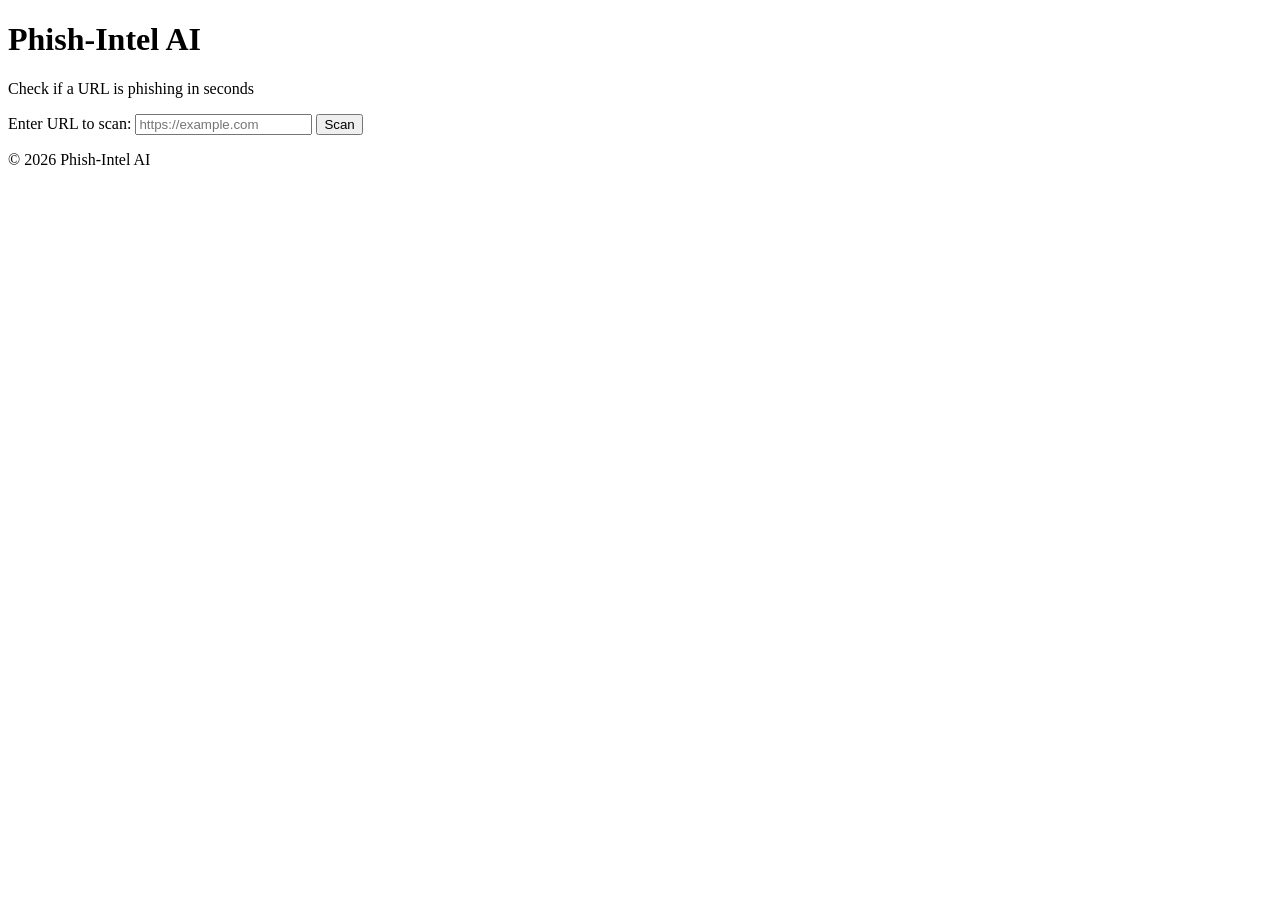
==== frontend/index.html @ 89dc005a "html basic structure done" ====
<!DOCTYPE html>
<html lang="en">
<head>
    <meta charset="UTF-8">
    <meta name="viewport" content="width=device-width, initial-scale=1.0">
    <title>Phish-Intel AI - Scan</title>
</head>
<body>

    <header>
        <h1>Phish-Intel AI</h1>
        <p>Check if a URL is phishing in seconds</p>
    </header>

    <main>
        <section>
            <div>
                <form action="dashboard.html" method="GET">
                    <label for="urlInput">Enter URL to scan:</label>
                    <input type="url" id="urlInput" name="url" placeholder="https://example.com" required>
                    <button type="submit">Scan</button>
                </form>
            </div>
        </section>
    </main>

    <footer>
        <p>&copy; 2026 Phish-Intel AI</p>
    </footer>

</body>
</html>
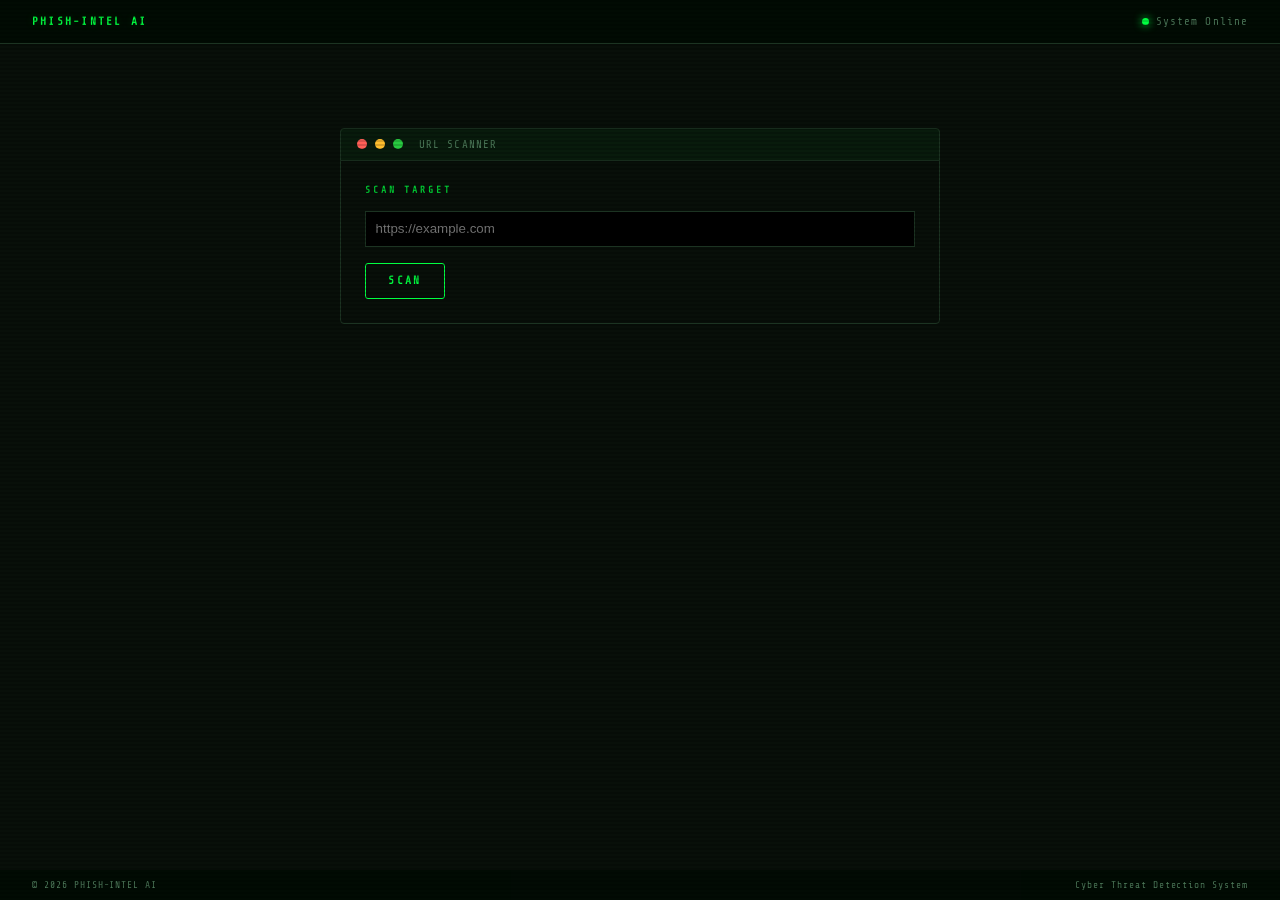
==== commit 87738070: "css completed" ====
--- a/frontend/index.html
+++ b/frontend/index.html
@@ -4,28 +4,51 @@
     <meta charset="UTF-8">
     <meta name="viewport" content="width=device-width, initial-scale=1.0">
     <title>Phish-Intel AI - Scan</title>
+    <link rel="stylesheet" href="css/style.css">
 </head>
 <body>
 
-    <header>
-        <h1>Phish-Intel AI</h1>
-        <p>Check if a URL is phishing in seconds</p>
-    </header>
+    <!-- Top Bar -->
+    <div class="topbar">
+        <div class="topbar-brand">PHISH-INTEL AI</div>
+        <div class="topbar-right">
+            <span><span class="status-dot"></span>System Online</span>
+        </div>
+    </div>
 
-    <main>
-        <section>
-            <div>
-                <form action="dashboard.html" method="GET">
-                    <label for="urlInput">Enter URL to scan:</label>
-                    <input type="url" id="urlInput" name="url" placeholder="https://example.com" required>
-                    <button type="submit">Scan</button>
-                </form>
-            </div>
-        </section>
-    </main>
+    <div class="page-wrap">
 
-    <footer>
-        <p>&copy; 2026 Phish-Intel AI</p>
+        <main>
+            <section class="panel" style="max-width:600px; margin: 4rem auto;">
+                <div class="panel-header">
+                    <div class="wm-dot red"></div>
+                    <div class="wm-dot yellow"></div>
+                    <div class="wm-dot green"></div>
+                    <div class="panel-title">URL SCANNER</div>
+                </div>
+
+                <div class="panel-body">
+                    <div class="section-label">Scan Target</div>
+
+                    <form action="dashboard.html" method="GET">
+                        <input type="url" id="urlInput" name="url"
+                               placeholder="https://example.com"
+                               required
+                               style="width:100%; padding:0.6rem; margin-bottom:1rem; background:#000; border:1px solid #1c3322; color:#00ff41;">
+                        
+                        <button type="submit" class="btn btn-primary">
+                            Scan
+                        </button>
+                    </form>
+                </div>
+            </section>
+        </main>
+
+    </div>
+
+    <footer class="site-footer">
+        <span>© 2026 PHISH-INTEL AI</span>
+        <span>Cyber Threat Detection System</span>
     </footer>
 
 </body>
--- a/frontend/css/style.css
+++ b/frontend/css/style.css
@@ -0,0 +1,344 @@
+/* ============================================
+   PHISH-INTEL AI — style.css
+   Shared base for index.html + dashboard.html
+   ============================================ */
+
+@import url('https://fonts.googleapis.com/css2?family=Share+Tech+Mono&family=Orbitron:wght@700&display=swap');
+
+/* --- Variables --- */
+:root {
+    --green:      #00ff41;
+    --green-dim:  #00cc33;
+    --green-glow: rgba(0, 255, 65, 0.18);
+    --red:        #ff4444;
+    --amber:      #ffb300;
+    --bg:         #080f09;
+    --bg-card:    #0d160e;
+    --border:     #1c3322;
+    --text:       #d4f5dc;
+    --text-dim:   #4d7a5a;
+    --font-mono:  'Share Tech Mono', monospace;
+    --font-head:  'Orbitron', sans-serif;
+}
+
+/* ---------- Reset ---------- */
+*, *::before, *::after {
+    box-sizing: border-box;
+    margin: 0;
+    padding: 0;
+}
+
+html, body {
+    height: 100%;
+    background-color: var(--bg);
+    color: var(--text);
+    font-family: var(--font-mono);
+    overflow-x: hidden;
+}
+
+/* ---------- Scanlines overlay ---------- */
+body::before {
+    content: '';
+    position: fixed;
+    inset: 0;
+    background: repeating-linear-gradient(
+        0deg,
+        transparent 0px,
+        transparent 2px,
+        rgba(0, 0, 0, 0.15) 2px,
+        rgba(0, 0, 0, 0.15) 4px
+    );
+    pointer-events: none;
+    z-index: 9999;
+}
+
+/* ---------- Matrix canvas (shared) ---------- */
+#matrix-canvas {
+    position: fixed;
+    top: 0;
+    left: 0;
+    width: 100%;
+    height: 100%;
+    opacity: 0.06;
+    pointer-events: none;
+    z-index: 0;
+}
+
+/* ---------- Top Navigation Bar ---------- */
+.topbar {
+    position: fixed;
+    top: 0;
+    left: 0;
+    right: 0;
+    height: 44px;
+    display: flex;
+    align-items: center;
+    justify-content: space-between;
+    padding: 0 2rem;
+    background: rgba(2, 11, 4, 0.92);
+    border-bottom: 1px solid var(--border);
+    z-index: 500;
+    font-size: 0.68rem;
+    letter-spacing: 0.1em;
+    color: var(--text-dim);
+}
+
+.topbar-brand {
+    font-family: var(--font-display);
+    font-size: 0.7rem;
+    font-weight: 700;
+    color: var(--green);
+    letter-spacing: 0.2em;
+    text-shadow: 0 0 8px var(--green-glow);
+}
+
+.topbar-right {
+    display: flex;
+    align-items: center;
+    gap: 1.5rem;
+}
+
+.topbar-right span {
+    color: var(--text-dim);
+}
+
+.topbar-right .val {
+    color: var(--green);
+}
+
+/* Status dot (pulsing) */
+.status-dot {
+    display: inline-block;
+    width: 7px;
+    height: 7px;
+    border-radius: 50%;
+    background: var(--green);
+    box-shadow: 0 0 8px var(--green);
+    margin-right: 0.4rem;
+    animation: dot-pulse 2s ease-in-out infinite;
+}
+
+@keyframes dot-pulse {
+    0%, 100% { opacity: 1; }
+    50%       { opacity: 0.3; }
+}
+
+/* ---------- Page wrapper ---------- */
+.page-wrap {
+    position: relative;
+    z-index: 10;
+    padding-top: 64px;
+    padding-bottom: 40px;
+    min-height: 100vh;
+}
+
+/* ---------- Terminal Panel ---------- */
+.panel {
+    background: var(--bg-panel);
+    border: 1px solid var(--border);
+    border-radius: 4px;
+    overflow: hidden;
+}
+
+/* Terminal-style title bar inside a panel */
+.panel-header {
+    display: flex;
+    align-items: center;
+    gap: 0.5rem;
+    padding: 0.55rem 1rem;
+    background: rgba(0, 255, 65, 0.05);
+    border-bottom: 1px solid var(--border);
+    font-size: 0.68rem;
+    color: var(--text-dim);
+    letter-spacing: 0.1em;
+}
+
+.panel-header .wm-dot {
+    width: 10px;
+    height: 10px;
+    border-radius: 50%;
+}
+.wm-dot.red    { background: #ff5f57; }
+.wm-dot.yellow { background: #ffbd2e; }
+.wm-dot.green  { background: #28ca41; }
+
+.panel-header .panel-title {
+    margin-left: 0.5rem;
+    color: var(--text-dim);
+}
+
+.panel-header .panel-tag {
+    margin-left: auto;
+    color: var(--green-dim);
+    font-size: 0.6rem;
+    letter-spacing: 0.15em;
+}
+
+.panel-body {
+    padding: 1.5rem;
+}
+
+/* ---------- Section headings ---------- */
+.section-label {
+    font-family: var(--font-display);
+    font-size: 0.6rem;
+    font-weight: 700;
+    letter-spacing: 0.3em;
+    color: var(--green-dim);
+    text-transform: uppercase;
+    margin-bottom: 1rem;
+    display: flex;
+    align-items: center;
+    gap: 0.5rem;
+}
+
+.section-label::after {
+    content: '';
+    flex: 1;
+    height: 1px;
+    background: var(--border-dim);
+}
+
+/* ---------- Buttons ---------- */
+.btn {
+    display: inline-block;
+    padding: 0.65rem 1.4rem;
+    font-family: var(--font-display);
+    font-size: 0.7rem;
+    font-weight: 700;
+    letter-spacing: 0.2em;
+    text-transform: uppercase;
+    cursor: pointer;
+    border-radius: 3px;
+    transition: background 0.25s, color 0.25s, box-shadow 0.25s;
+    text-decoration: none;
+}
+
+.btn-primary {
+    background: transparent;
+    border: 1px solid var(--green);
+    color: var(--green);
+}
+
+.btn-primary:hover {
+    background: var(--green);
+    color: var(--bg);
+    box-shadow: 0 0 20px var(--green-glow);
+}
+
+.btn-secondary {
+    background: transparent;
+    border: 1px solid var(--border);
+    color: var(--text-dim);
+}
+
+.btn-secondary:hover {
+    border-color: var(--green-dim);
+    color: var(--green-dim);
+}
+
+/* ---------- Badge labels ---------- */
+.badge {
+    display: inline-block;
+    padding: 0.15rem 0.5rem;
+    font-size: 0.6rem;
+    letter-spacing: 0.15em;
+    border-radius: 2px;
+    font-family: var(--font-mono);
+    text-transform: uppercase;
+}
+
+.badge-safe    { background: rgba(0,255,65,0.12);  color: var(--green);  border: 1px solid rgba(0,255,65,0.3); }
+.badge-warn    { background: rgba(255,179,0,0.12); color: var(--amber);  border: 1px solid rgba(255,179,0,0.3); }
+.badge-danger  { background: rgba(255,0,60,0.12);  color: var(--red);    border: 1px solid rgba(255,0,60,0.3); }
+
+/* ---------- Glitch animation for headings ---------- */
+@keyframes glitch {
+    0%, 92%, 100% {
+        text-shadow: 0 0 20px var(--green-glow), 0 0 50px rgba(0,255,65,0.15);
+        transform: none;
+    }
+    93% { text-shadow: -3px 0 var(--red), 3px 0 var(--cyan); transform: skewX(-1.5deg); }
+    95% { text-shadow:  3px 0 var(--red), -3px 0 var(--cyan); transform: skewX(1.5deg); }
+    97% { text-shadow: 0 0 20px var(--green-glow); transform: none; }
+}
+
+.glitch-text {
+    animation: glitch 9s infinite;
+}
+
+/* ---------- Blinking cursor ---------- */
+.blink {
+    animation: blink 1.1s step-end infinite;
+}
+@keyframes blink {
+    50% { opacity: 0; }
+}
+
+/* ---------- Footer ---------- */
+.site-footer {
+    position: fixed;
+    bottom: 0;
+    left: 0;
+    right: 0;
+    height: 30px;
+    display: flex;
+    align-items: center;
+    justify-content: space-between;
+    padding: 0 2rem;
+    background: rgba(2, 11, 4, 0.92);
+    border-top: 1px solid var(--border-dim);
+    font-size: 0.6rem;
+    color: var(--text-dim);
+    letter-spacing: 0.1em;
+    z-index: 500;
+}
+
+/* ---------- Scrolling threat ticker ---------- */
+.ticker {
+    position: fixed;
+    bottom: 30px;
+    left: 0;
+    right: 0;
+    padding: 0.3rem 0;
+    background: rgba(2, 11, 4, 0.88);
+    border-top: 1px solid var(--border-dim);
+    overflow: hidden;
+    z-index: 400;
+}
+
+.ticker-track {
+    display: flex;
+    gap: 3rem;
+    white-space: nowrap;
+    animation: ticker-scroll 35s linear infinite;
+}
+
+@keyframes ticker-scroll {
+    from { transform: translateX(0); }
+    to   { transform: translateX(-50%); }
+}
+
+.ticker-item {
+    font-size: 0.62rem;
+    color: var(--text-dim);
+    letter-spacing: 0.08em;
+    flex-shrink: 0;
+}
+
+.ticker-item .hi { color: var(--green); }
+.ticker-item .warn { color: var(--amber); }
+.ticker-item .danger { color: var(--red); }
+
+/* ---------- Corner bracket decorations ---------- */
+.corner-bracket {
+    position: fixed;
+    width: 40px;
+    height: 40px;
+    opacity: 0.2;
+    z-index: 5;
+}
+.corner-bracket.tl { top: 50px;  left: 10px;  border-top: 1px solid var(--green); border-left: 1px solid var(--green); }
+.corner-bracket.tr { top: 50px;  right: 10px; border-top: 1px solid var(--green); border-right: 1px solid var(--green); }
+.corner-bracket.bl { bottom: 36px; left: 10px;  border-bottom: 1px solid var(--green); border-left: 1px solid var(--green); }
+.corner-bracket.br { bottom: 36px; right: 10px; border-bottom: 1px solid var(--green); border-right: 1px solid var(--green); }
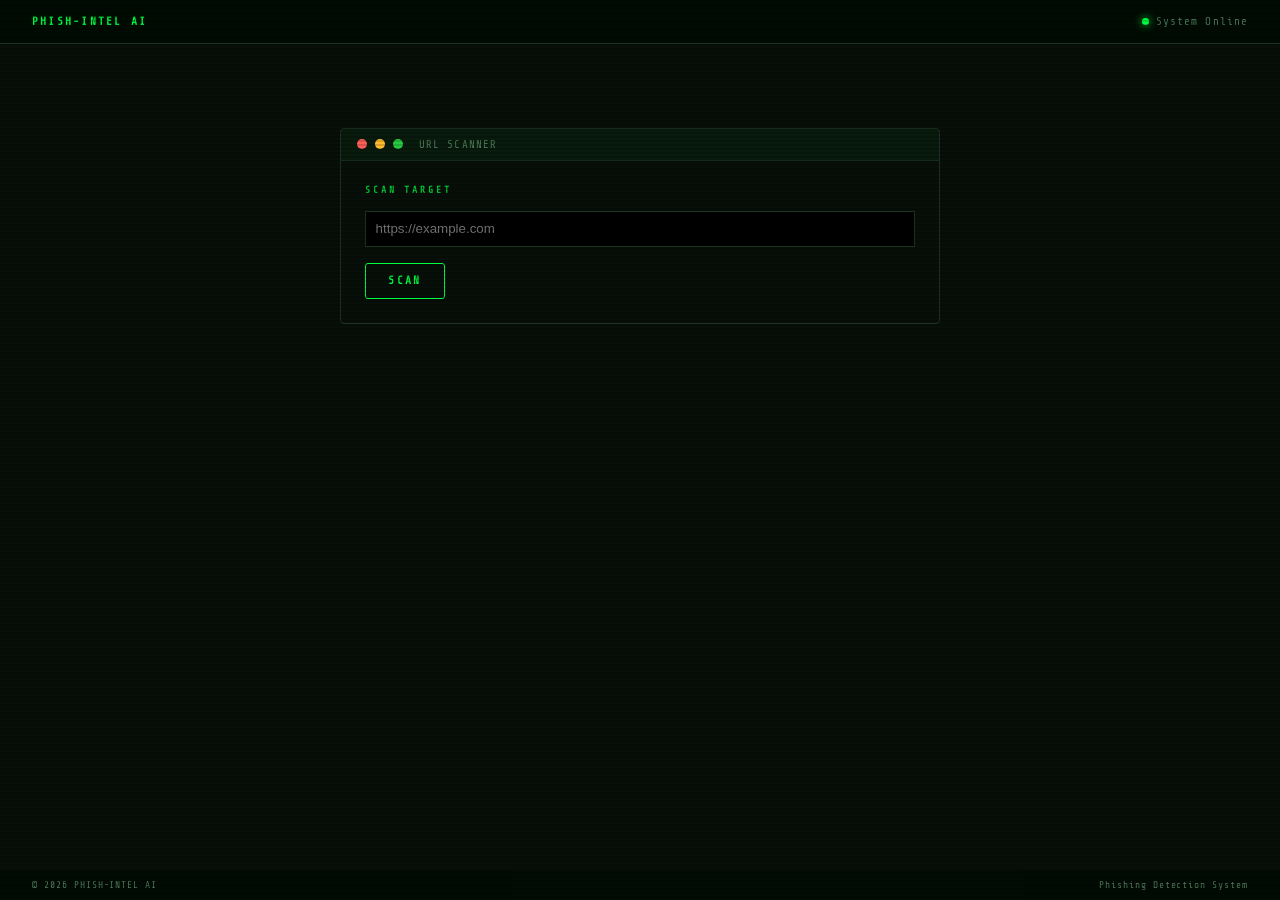
==== commit 2b4a6855: "some minor change in html" ====
--- a/frontend/index.html
+++ b/frontend/index.html
@@ -48,7 +48,7 @@
 
     <footer class="site-footer">
         <span>© 2026 PHISH-INTEL AI</span>
-        <span>Cyber Threat Detection System</span>
+        <span>Phishing Detection System</span>
     </footer>
 
 </body>
